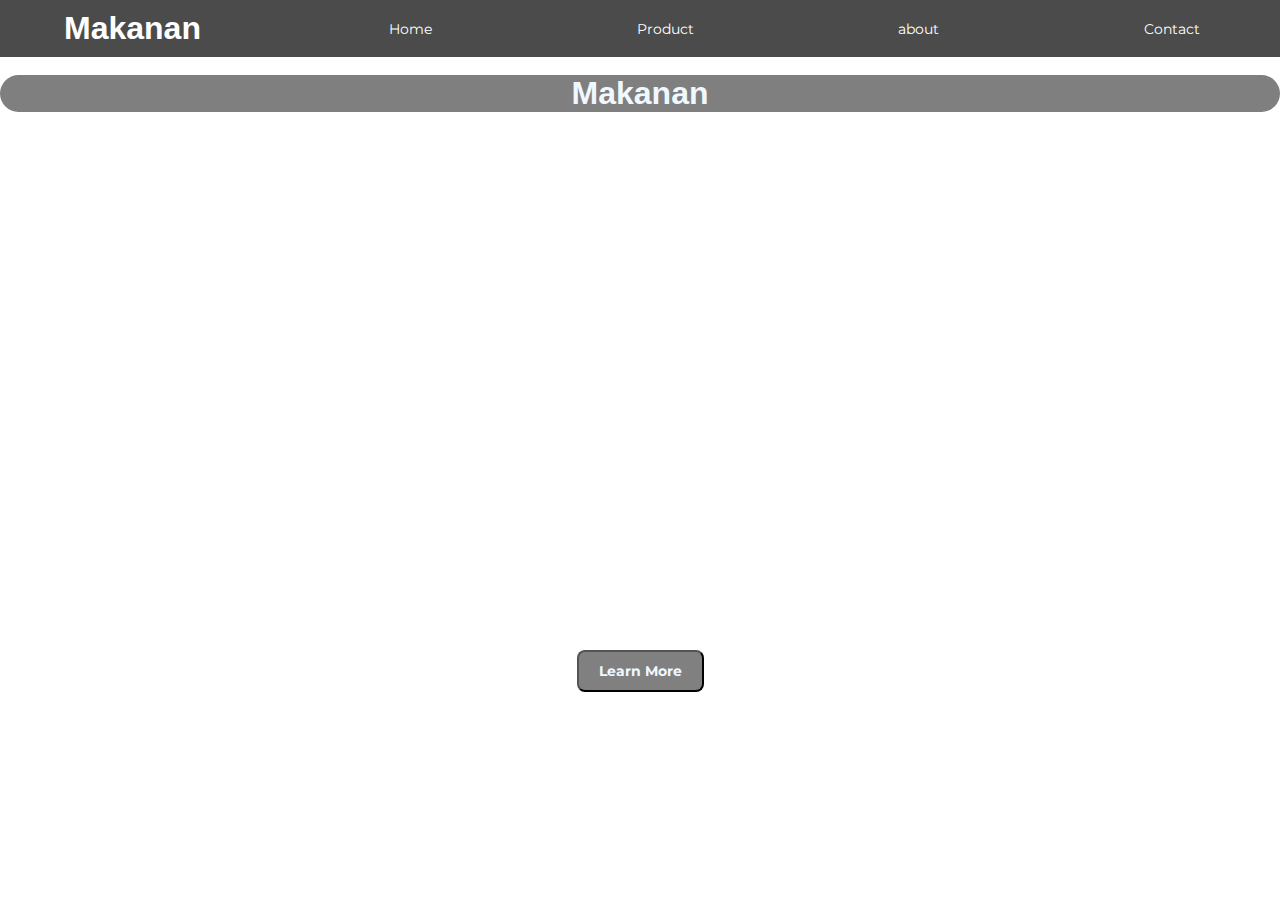
==== Index.html @ f98317c2 "Add files via upload" ====
<!DOCTYPE html>
<html lang="en">
<head>
    <meta charset="UTF-8">
    <meta name="viewport" content="width=device-width, initial-scale=1.0">
    <title>Toko Barang</title>
    <link rel="stylesheet" href="styles.css">
    <link rel="preconnect" href="https://fonts.googleapis.com">
    <link rel="preconnect" href="https://fonts.gstatic.com" crossorigin>
    <link href="https://fonts.googleapis.com/css2?family=Montserrat:ital,wght@0,100..900;1,100..900&display=swap" rel="stylesheet">
    <link rel="preconnect" href="https://fonts.gstatic.com" crossorigin>
    <link href="https://fonts.googleapis.com/css2?family=Anta&family=Roboto+Condensed:ital,wght@0,100..900;1,100..900&display=swap" rel="stylesheet">
    <link rel="stylesheet" href="https://cdnjs.cloudflare.com/ajax/libs/font-awesome/6.5.1/css/all.min.css" integrity="sha512-DTOQO9RWCH3ppGqcWaEA1BIZOC6xxalwEsw9c2QQeAIftl+Vegovlnee1c9QX4TctnWMn13TZye+giMm8e2LwA==" crossorigin="anonymous" referrerpolicy="no-referrer">
    <link rel="preconnect" href="https://fonts.googleapis.com">
    <link rel="preconnect" href="https://fonts.googleapis.com">
    <link rel="preconnect" href="https://fonts.gstatic.com" crossorigin>
    <link href="https://fonts.googleapis.com/css2?family=Merriweather:ital,wght@0,300;0,400;0,700;0,900;1,300;1,400;1,700;1,900&display=swap" rel="stylesheet">
</head>
<body>
    <nav>
        <div class="container">
            <h1><i class="fa-solid fa-bowl-food i1"></i>Makanan</h1>
            <div class="menu">
                <a href="index.html">Home</a>
                <div class="underline"></div>
            </div>
            <div class="menu">
                <a href="produk.html">Product</a>
                <div class="underline"></div>
            </div>
            <div class="menu">
                <a href="tentang.html">about</a>
                <div class="underline"></div>
            </div>
            <div class="menu">
                <a href="kontak.html">Contact</a>
                <div class="underline"></div>
            </div>
        </div>
    </nav>
    <br>
    <br>
    <br>
    <h1 class="JUDUL" style="text-align: center;"><span class="icon"><i class="fa-solid fa-bowl-rice hide"></i></span>Makanan</h1>
    <br>
    <br>
    <div class="ISI1">
        <center>
            <h3 class="NAMA">Nasi Lemak</h3>
            <img class="IMG1" src="https://th.bing.com/th/id/OIP.lmwV09nFhECNJqpUxKyqCAHaE6?rs=1&pid=ImgDetMain" alt="">
        </center>
    </div>
    <br>
    <br>
    <div class="ISI2">
        <center>
            <h3 class="NAMA">LUMPIA</h3>
            <img class="IMG2" src="https://th.bing.com/th/id/OIP.nP0d121A43cqdw6Su6BKSgHaE6?w=277&h=184&c=7&r=0&o=5&dpr=1.5&pid=1.7" alt="">
        </center>
    </div>
    <br>
    <br>
    <br>
    <div class="ISI2">
        <center>
            <h3 class="NAMA">NASI PADANG</h3>
            <img class="IMG3" src="https://cdn-cas.orami.co.id/parenting/images/nasi-padang.width-800.jpegquality-80.jpg" alt="">
        </center>
    </div>
    <br>
    <br>
    <br>
    <center>
        <button><a href="LEARN MORE/Learn.html">Learn More</a></button>
    </center>
    <!-- Konten toko barang di sini -->
</body>
</html>
---- styles.css ----
body {
    margin: 0;
    padding: 0;
    background-image: url(https://img.freepik.com/free-vector/creative-geometric-design-space_53876-89781.jpg?size=626&ext=jpg&ga=GA1.2.841631852.1708242026&semt=ais);
    font-family: Arial, sans-serif;
}

nav {
    background-color: #4b4b4b;
    color: #fff;
    padding: 10px 0;
    position: fixed; /* Menjadikan elemen nav tetap di posisi atas layar */
    width: 100%; /* Lebarnya akan mengisi keseluruhan layar */
    top: 0; /* Menempatkannya di bagian atas layar */
    z-index: 1000; /* Memprioritaskan elemen nav di atas elemen lain */
}

.container {
    width: 90%;
    margin: 0 auto;
    display: flex;
    justify-content: space-between;
    align-items: center;
}

.container h1 {
    margin: 0;
}

.i1:hover {

    transition: 0.4s;
    color: brown;

}

.menu {
    display: inline-block;
    position: relative;
}

a {

    font-size: 14px;
    font-family: "Montserrat", sans-serif;
    font-optical-sizing: auto;
    font-weight: weight;
    font-style: normal;

}

.menu a {
    text-decoration: none;
    color: #fff;
    margin-right: 16px;
    position: relative;
    display: inline-block; /* Tambahkan properti display inline-block */
}

.underline {
    position: absolute;
    left: 0;
    bottom: -4px;
    width: 0;
    height: 4px;
    background-color: #fff;
    transition: width 0.3s ease;
}

.menu:hover .underline {
    width: 100%;
}

.JUDUL {

    border-radius: 20px;
    color: aliceblue;
    background-color: rgb(0,0,0,0.5);

}

.JUDUL:hover{

    padding: 30px;
    background-color: #b1b1b1;
    color: rgb(117, 255, 19);
    cursor: pointer;
    transition: 0.6s;

}

.JUDUL:hover:after {

    content: " Khas Indonesia";
    transition: 0.1s;

}


.icon:hover {

    cursor: pointer;
    color: black;

}



.IMG1 {

    object-fit: cover;
    image-rendering: optimizeQuality;
    width: 480px;
    height: auto;
    border-radius: 12px;
    box-shadow: 4px 6px 20px rgb(116, 116, 116);

}

.NAMA {

    height: 46px;
    color: #fff;
    font-size: 24px;
    font-family: "Merriweather", serif;
    font-weight: 200;
    font-style: italic;

}

.IMG2 {

    object-fit: cover;
    image-rendering: optimizeQuality;
    width: 500px;
    height: auto;
    border-radius: 18px;
    box-shadow: 4px 6px 10px rgb(116, 116, 116);

}

.IMG3 {

    width: 500px;
    height: auto;
    border-radius: 18px;
    box-shadow: 4px 6px 10px rgb(116, 116, 116);


}

button{

    padding: 10px 20px;
     background-color: grey;
     border-radius: 8px;
     font-weight: bold;

}

a {

    text-decoration: none;
    color: aliceblue;

}

button:hover {

    background-color: black;
    transition: 0.6s;

}
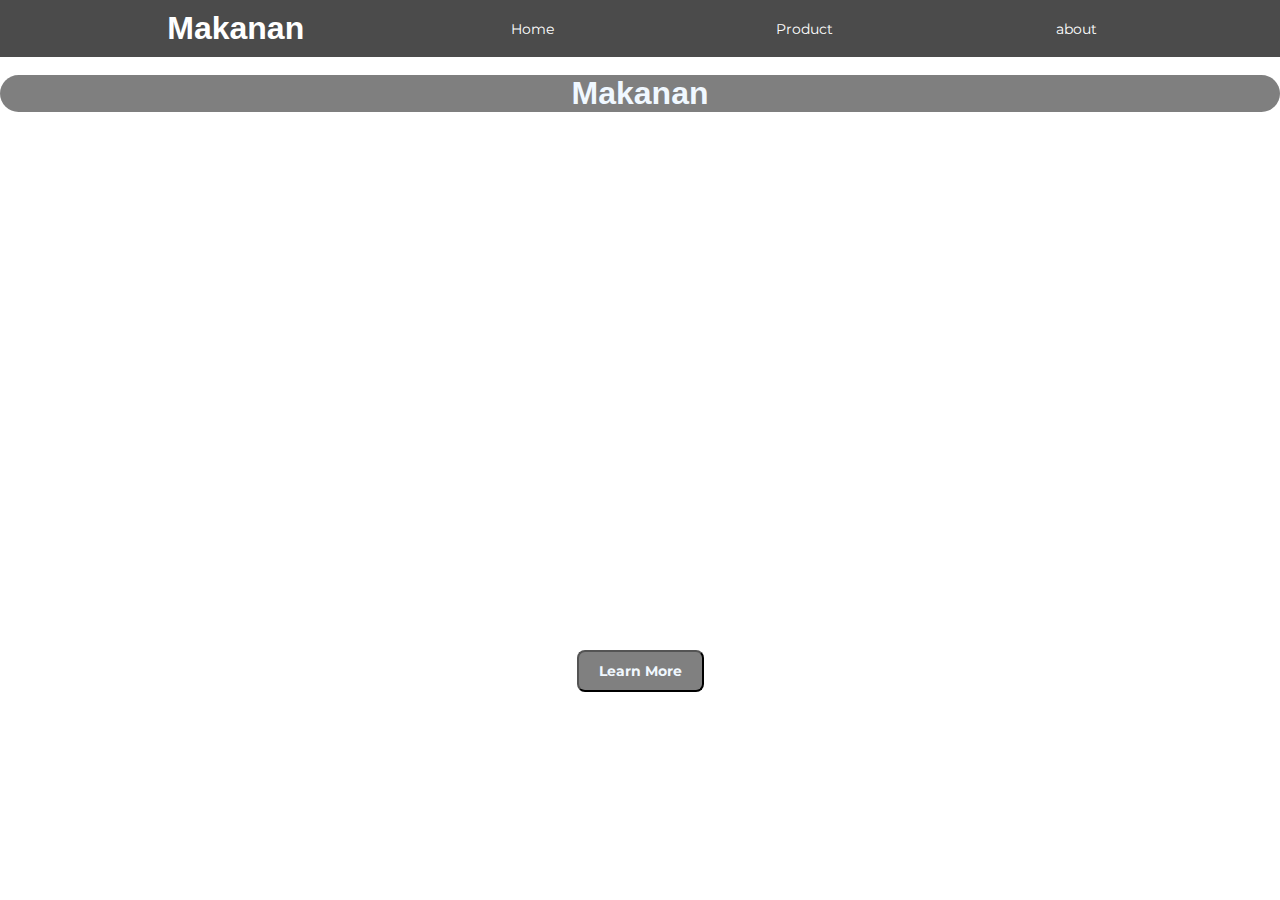
==== commit be31ff0b: "Update Index.html" ====
--- a/Index.html
+++ b/Index.html
@@ -30,10 +30,6 @@
             </div>
             <div class="menu">
                 <a href="tentang.html">about</a>
-                <div class="underline"></div>
-            </div>
-            <div class="menu">
-                <a href="kontak.html">Contact</a>
                 <div class="underline"></div>
             </div>
         </div>
--- a/styles.css
+++ b/styles.css
@@ -19,7 +19,7 @@
     width: 90%;
     margin: 0 auto;
     display: flex;
-    justify-content: space-between;
+    justify-content: space-around;
     align-items: center;
 }
 
@@ -73,6 +73,7 @@
 
 .JUDUL {
 
+    width: 100%;
     border-radius: 20px;
     color: aliceblue;
     background-color: rgb(0,0,0,0.5);
@@ -110,7 +111,7 @@
 
     object-fit: cover;
     image-rendering: optimizeQuality;
-    width: 480px;
+    width: 300px;
     height: auto;
     border-radius: 12px;
     box-shadow: 4px 6px 20px rgb(116, 116, 116);
@@ -132,7 +133,7 @@
 
     object-fit: cover;
     image-rendering: optimizeQuality;
-    width: 500px;
+    width: 300px;
     height: auto;
     border-radius: 18px;
     box-shadow: 4px 6px 10px rgb(116, 116, 116);
@@ -141,7 +142,7 @@
 
 .IMG3 {
 
-    width: 500px;
+    width: 300px;
     height: auto;
     border-radius: 18px;
     box-shadow: 4px 6px 10px rgb(116, 116, 116);
@@ -170,4 +171,4 @@
     background-color: black;
     transition: 0.6s;
 
-}+}
